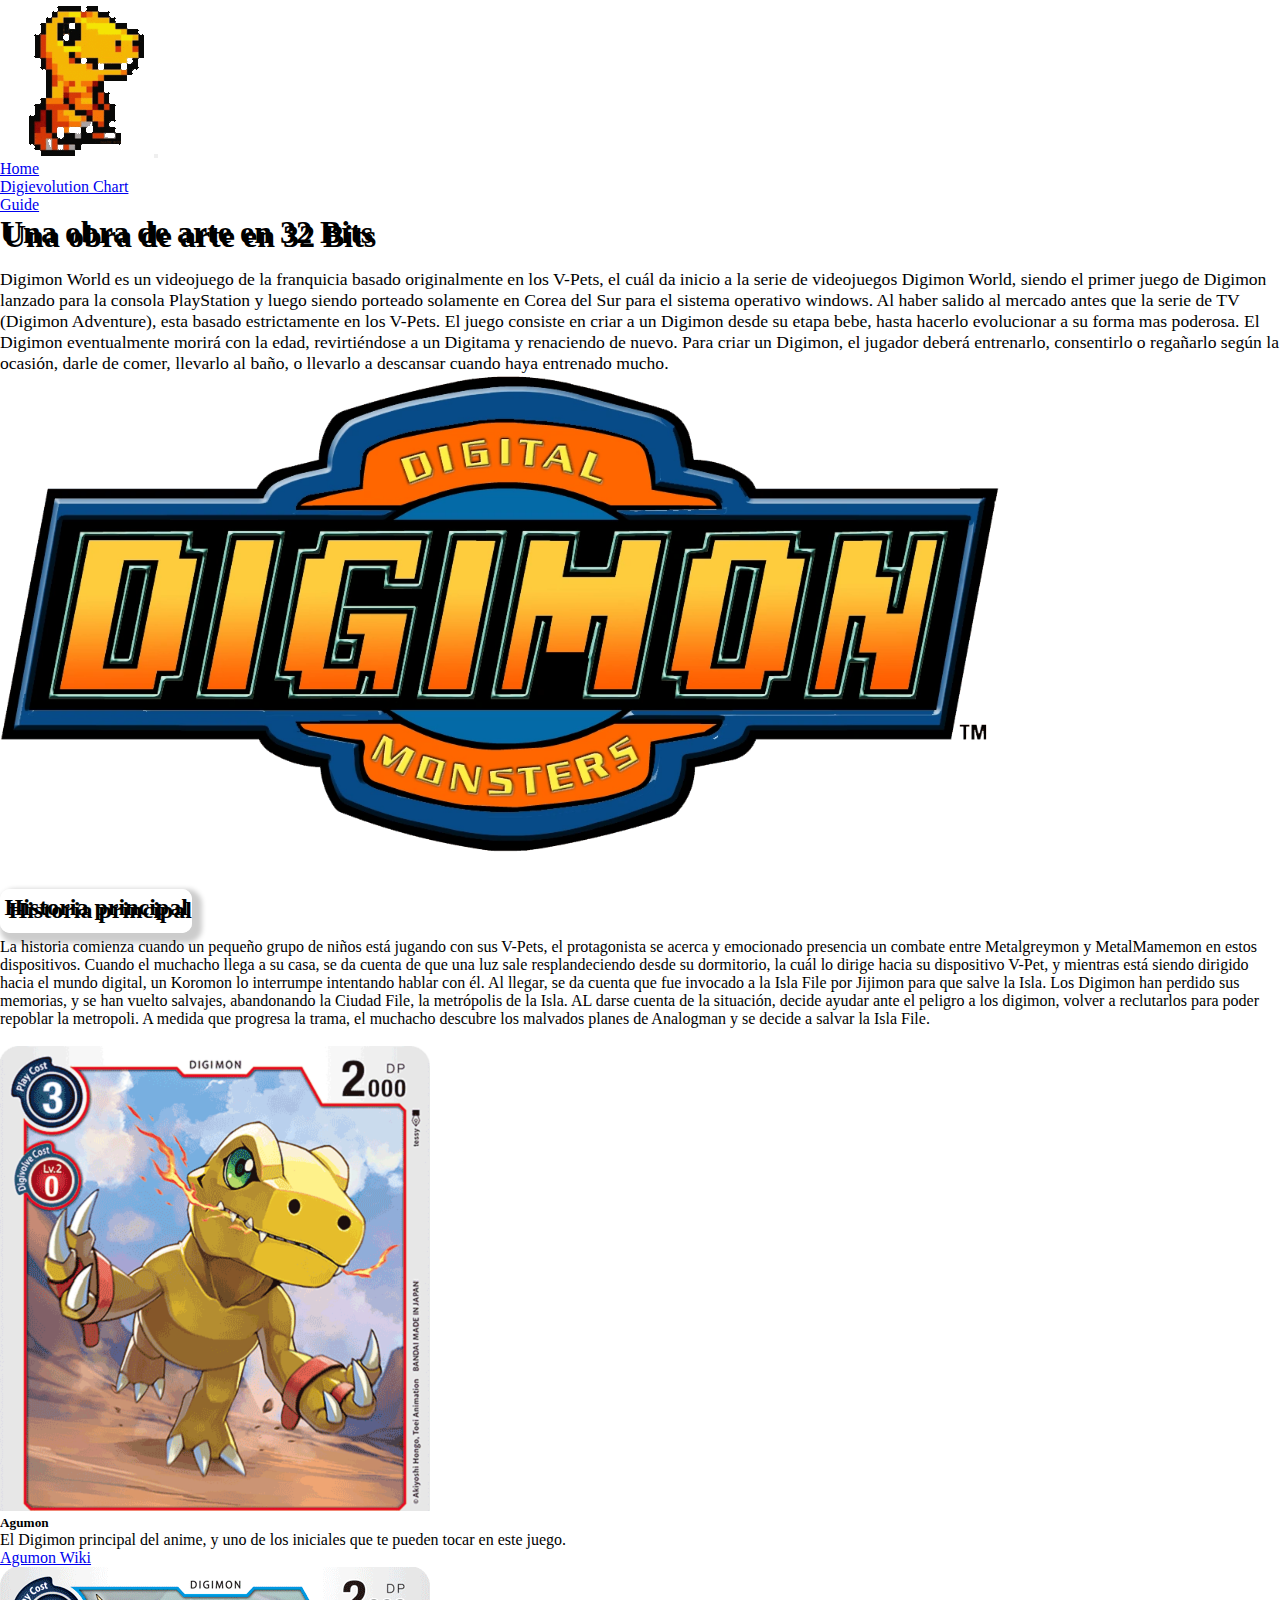
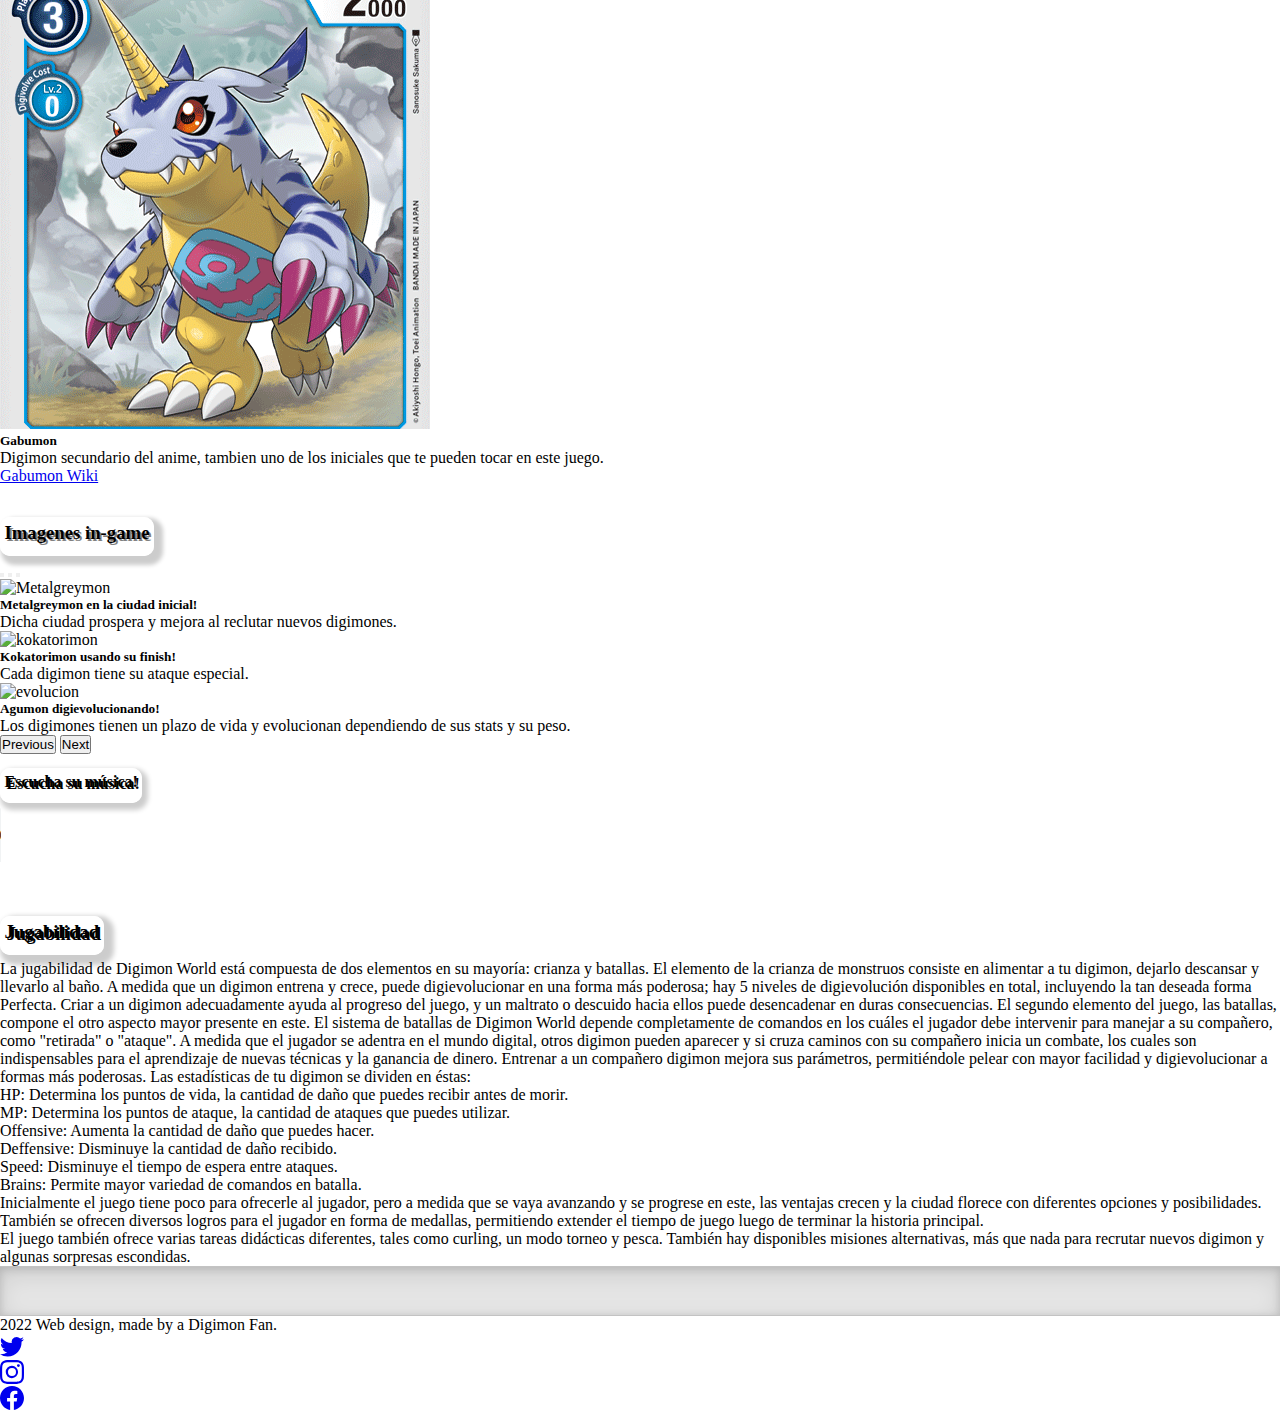
==== index.html @ 0909f85c "voy a rotar img con texto en guia" ====
<!DOCTYPE html>
<html lang="es">

<head>
    <meta charset="UTF-8">
    <meta http-equiv="X-UA-Compatible" content="IE=edge">
    <meta name="viewport" content="width=device-width, initial-scale=1.0">
    <link href="https://cdn.jsdelivr.net/npm/bootstrap@5.1.3/dist/css/bootstrap.min.css" rel="stylesheet"
        integrity="sha384-1BmE4kWBq78iYhFldvKuhfTAU6auU8tT94WrHftjDbrCEXSU1oBoqyl2QvZ6jIW3" crossorigin="anonymous">
    <link rel="stylesheet" href="css/estilos.css">
    <link rel="shortcut icon" href="./favicons/agumonfavicon2.png" type="image/x-icon">
    <title>Digimon World 1</title>
    <link rel="canonical" href="https://getbootstrap.com/docs/5.1/examples/footers/">
</head>

<body>
    <nav class="navbar navbar-expand-lg navbar-light bg-light border-bottom">
        <div class="container">
            <a class="navbar-brand" href="index.html"><img class="w-25" src="./img/digimon-agumon-unscreen (1) (1).gif"
                    alt=""></a>
            <button class="navbar-toggler" type="button" data-bs-toggle="collapse" data-bs-target="#navbarNav"
                aria-controls="navbarNav" aria-expanded="false" aria-label="Toggle navigation">
                <span class="navbar-toggler-icon"></span>
            </button>
            <div class="collapse navbar-collapse justify-content-end" id="navbarNav">
                <ul class="navbar-nav">
                    <li class="nav-item">
                        <a class="nav-link active" aria-current="page" href="index.html">Home</a>
                    </li>
                    <li class="nav-item">
                        <a class="nav-link" href="../pages/digievolutionguide.html">Digievolution Chart</a>
                    </li>
                    <li class="nav-item">
                        <a class="nav-link" href="../pages/guia.html">Guide</a>
                    </li>
                </ul>
            </div>
        </div>
    </nav>

    <main class="container pt-2">
        <section id="portada" class="row justify-content-evenly pt-2">
            <div class="col-12 col-sm-6 justify-content-center align-center shadow p-3 mb-5 bg-body rounded mt-3">
                <h1 class="display-1 fw-bold text-center text-warning" style="text-shadow: 3px 4px black;">Una obra de
                    arte en 32 Bits</h1>
                <br>
                <p class="subtitle fst-italic text-center"> Digimon World es un videojuego de la franquicia basado
                    originalmente
                    en los V-Pets, el cuál da inicio a la serie de videojuegos Digimon World, siendo el primer juego de
                    Digimon lanzado para la consola PlayStation y luego siendo porteado solamente en Corea del Sur para
                    el sistema operativo windows. Al haber salido al mercado antes que la serie de TV (Digimon
                    Adventure), esta basado estrictamente en los V-Pets. El juego consiste en criar a un Digimon desde
                    su etapa bebe, hasta hacerlo evolucionar a su forma mas poderosa. El Digimon eventualmente morirá
                    con la edad, revirtiéndose a un Digitama y renaciendo de nuevo. Para criar un Digimon, el jugador
                    deberá entrenarlo, consentirlo o regañarlo según la ocasión, darle de comer, llevarlo al baño, o
                    llevarlo a descansar cuando haya entrenado mucho.</p>
            </div>

            <div class="col-12 ms-1 d-flex align-items-center col-sm-5">
                <img id="bounceimg" class="w-100" src="./img/digimonlogo.png" alt="">
            </div>
        </section>
        <br>
        <br>
        <section id="Historia" class="row justify-content-center">
            <div class="col-8 shadow-sm p-3 mb-5 bg-body rounded">
                <h2 class="text-center fw-bold display-4 pb-3" style="text-shadow: 4px 3px black;"><span
                        class="text-danger historiaprincipal">Historia principal</span></h2>
                <br>
                <p class="fst-italic text-center">La historia comienza cuando un pequeño grupo de niños está jugando con
                    sus V-Pets, el protagonista se acerca y emocionado presencia un combate entre Metalgreymon y
                    MetalMamemon en estos dispositivos. Cuando el muchacho llega a su casa, se da cuenta de que una luz
                    sale resplandeciendo desde su dormitorio, la cuál lo dirige hacia su dispositivo V-Pet, y mientras
                    está siendo dirigido hacia el mundo digital, un Koromon lo interrumpe intentando hablar con él. Al
                    llegar, se da cuenta que fue invocado a la Isla File por Jijimon para que salve la Isla. Los Digimon
                    han perdido sus memorias, y se han vuelto salvajes, abandonando la Ciudad File, la metrópolis de la
                    Isla. AL darse cuenta de la situación, decide ayudar ante el peligro a los digimon, volver a
                    reclutarlos para poder repoblar la metropoli. A medida que progresa la trama, el muchacho descubre
                    los malvados planes de Analogman y se decide a salvar la Isla File.</p>
                <br>
            </div>
        </section>

        <section class="m-2 pt-5 row justify-content-evenly">
            <div class="col-12 col-sm-4">
                <div id="cartita" class="card shadow p-0 mb-5 bg-body rounded" style="width: 100%;">
                    <img w-100 src="./img/agumon.png" class="card-img-top" alt="agumon">
                    <div class="card-body text-center">
                        <h5 class="card-title fw-bold fs-3">Agumon</h5>
                        <p class="card-text">El Digimon principal del anime, y uno de los iniciales que te pueden
                            tocar en este juego.</p>
                        <a href="https://digimon.fandom.com/es/wiki/Agumon" class="btn btn-primary">Agumon Wiki</a>
                    </div>
                </div>
            </div>
            <div class="col-12 col-sm-4">
                <div id="cartita1" class="card shadow p-0 mb-5 bg-body rounded" style="width: 100%;">
                    <img w-100 src="./img/gabumon.png" class="card-img-top" alt="gabumon">
                    <div class="card-body text-center">
                        <h5 class="card-title fw-bold fs-3">Gabumon</h5>
                        <p class="card-text">Digimon secundario del anime, tambien uno de los iniciales que te pueden
                            tocar en este juego.</p>
                        <a href="https://digimon.fandom.com/es/wiki/Gabumon" class="btn btn-primary">Gabumon Wiki</a>
                    </div>
                </div>
            </div>
        </section>
        <br>
        <article class="row shadow-sm p-3 mb-5 bg-body rounded">
            <section class="col-12 col-sm-6">
                <br>
                <h3 id="img-ingamegit" class="text-center fw-bold fs-1 pb-4" style="text-shadow: 2px 2px grey;"><span
                        class="img-ingame"> Imagenes in-game</span></h3>
                <br>

                <div id="carouselExampleCaptions" class="carousel slide shadow-sm p-3 mb- bg-body rounded"
                    data-bs-ride="carousel">
                    <div class="carousel-indicators">
                        <button type="button" data-bs-target="#carouselExampleCaptions" data-bs-slide-to="0"
                            class="active" aria-current="true" aria-label="Slide 1"></button>
                        <button type="button" data-bs-target="#carouselExampleCaptions" data-bs-slide-to="1"
                            aria-label="Slide 2"></button>
                        <button type="button" data-bs-target="#carouselExampleCaptions" data-bs-slide-to="2"
                            aria-label="Slide 3"></button>
                    </div>
                    <div class="carousel-inner">
                        <div class="carousel-item active">
                            <img src="https://c.tenor.com/e5wvysk0JLkAAAAd/digimon-metalgreymon.gif"
                                class="d-block w-100" alt="Metalgreymon">
                            <div class="carousel-caption d-none d-md-block">
                                <h5>Metalgreymon en la ciudad inicial!</h5>
                                <p class="fst-italic">Dicha ciudad prospera y mejora al reclutar nuevos digimones.</p>
                            </div>
                        </div>
                        <div class="carousel-item">
                            <img src="https://i.gifer.com/FKen.gif" class="d-block w-100" alt="kokatorimon">
                            <div class="carousel-caption d-none d-md-block">
                                <h5 class="carousel-caption-h5">Kokatorimon usando su finish!</h5>
                                <p class="fst-italic">Cada digimon tiene su ataque especial.</p>
                            </div>
                        </div>
                        <div class="carousel-item">
                            <img src="https://giffiles.alphacoders.com/174/174865.gif" class="d-block w-100"
                                alt="evolucion">
                            <div class="carousel-caption d-none d-md-block">
                                <h5>Agumon digievolucionando!</h5>
                                <p class="fst-italic">Los digimones tienen un plazo de vida y evolucionan dependiendo de
                                    sus stats y su peso.</p>
                            </div>
                        </div>
                    </div>
                    <button class="carousel-control-prev" type="button" data-bs-target="#carouselExampleCaptions"
                        data-bs-slide="prev">
                        <span class="carousel-control-prev-icon" aria-hidden="true"></span>
                        <span class="visually-hidden">Previous</span>
                    </button>
                    <button class="carousel-control-next" type="button" data-bs-target="#carouselExampleCaptions"
                        data-bs-slide="next">
                        <span class="carousel-control-next-icon" aria-hidden="true"></span>
                        <span class="visually-hidden">Next</span>
                    </button>
                </div>
                <br>
                <div class="p-4">
                    <h4 class="text-warning fs-3 text-center fw-bold pt-5 pb-3" style="text-shadow: 2px 2px black;">
                        <span class="musica-text">Escucha su música!</span></h4>
                </div>
                <br>
                <div class="w-100">
                    <audio id="demo" autoplay controls class="w-100">
                        <source src="./audio/FileCity.mp3" type="audio/mpeg">
                        <source src="./audio/FileCity-2.ogg" type="audio/ogg">
                    </audio>
                </div>
            </section>
            <!-- ME GUSTARIA AÑADIR ESTAS CANCIONES PARA QUE SUENEN UNA DPS DE OTRA, PERO NO ENCUENTRO COMO :(((-->
            <!-- <audio id="demo" autoplay src="./audio/Curling.mp3"></audio>
            <audio id="demo" autoplay src="./audio/TropicalJungle.mp3"></audio>
            <audio id="demo" autoplay src="./audio/ItemShop.mp3"></audio> -->
            <br>
            <br>
            <aside class="col-12 col-sm-6">
                <br>
                <h3 class="text-center pb-3" style="text-shadow: 2px 2px black;"><span
                        class="box text-primary fw-bold display-5">Jugabilidad</span></h3><br>
                <p class="text-center fst-italic">La jugabilidad de Digimon World está compuesta de dos elementos en su
                    mayoría: crianza y batallas. El elemento de la crianza de monstruos consiste en alimentar a tu
                    digimon, dejarlo descansar y llevarlo al baño. A medida que un digimon entrena y crece, puede
                    digievolucionar en una forma más poderosa; hay 5 niveles de digievolución disponibles en total,
                    incluyendo la tan deseada forma Perfecta. Criar a un digimon adecuadamente ayuda al progreso del
                    juego, y un maltrato o descuido hacia ellos puede desencadenar en duras consecuencias. El segundo
                    elemento del juego, las batallas, compone el otro aspecto mayor presente en este. El sistema de
                    batallas de Digimon World depende completamente de comandos en los cuáles el jugador debe intervenir
                    para manejar a su compañero, como "retirada" o "ataque". A medida que el jugador se adentra en el
                    mundo digital, otros digimon pueden aparecer y si cruza caminos con su compañero inicia un combate,
                    los cuales son indispensables para el aprendizaje de nuevas técnicas y la ganancia de dinero.
                    Entrenar a un compañero digimon mejora sus parámetros, permitiéndole pelear con mayor facilidad y
                    digievolucionar a formas más poderosas. Las estadísticas de tu digimon se dividen en éstas:</p>
                <ul id="stats" class="fst-italic">
                    <li>
                        <ion-icon name="heart-outline"></ion-icon> HP: Determina los puntos de vida, la cantidad de daño
                        que puedes recibir antes de morir.
                    </li>
                    <li>
                        <ion-icon name="aperture-outline"></ion-icon> MP: Determina los puntos de ataque, la cantidad de
                        ataques que puedes utilizar.
                    </li>
                    <li>
                        <ion-icon name="hand-right-outline"></ion-icon> Offensive: Aumenta la cantidad de daño que
                        puedes hacer.
                    </li>
                    <li>
                        <ion-icon name="shield-half-outline"></ion-icon> Deffensive: Disminuye la cantidad de daño
                        recibido.
                    </li>
                    <li>
                        <ion-icon name="flash-outline"></ion-icon> Speed: Disminuye el tiempo de espera entre ataques.
                    </li>
                    <li>
                        <ion-icon name="library-outline"></ion-icon> Brains: Permite mayor variedad de comandos en
                        batalla.
                    </li>
                </ul>

                <p class="text-center fst-italic">Inicialmente el juego tiene poco para ofrecerle al jugador, pero a
                    medida que se vaya avanzando y se progrese en este, las ventajas crecen y la ciudad florece con
                    diferentes opciones y posibilidades. También se ofrecen diversos logros para el jugador en forma de
                    medallas, permitiendo extender el tiempo de juego luego de terminar la historia principal.</p>

                <p class="text-center fst-italic">El juego también ofrece varias tareas didácticas diferentes, tales
                    como curling, un modo torneo y pesca. También hay disponibles misiones alternativas, más que nada
                    para recrutar nuevos digimon y algunas sorpresas escondidas.</p>
            </aside>
        </article>
    </main>
    <svg xmlns="http://www.w3.org/2000/svg" style="display: none;">

        <symbol id="facebook" viewBox="0 0 16 16">
            <path
                d="M16 8.049c0-4.446-3.582-8.05-8-8.05C3.58 0-.002 3.603-.002 8.05c0 4.017 2.926 7.347 6.75 7.951v-5.625h-2.03V8.05H6.75V6.275c0-2.017 1.195-3.131 3.022-3.131.876 0 1.791.157 1.791.157v1.98h-1.009c-.993 0-1.303.621-1.303 1.258v1.51h2.218l-.354 2.326H9.25V16c3.824-.604 6.75-3.934 6.75-7.951z" />
        </symbol>
        <symbol id="instagram" viewBox="0 0 16 16">
            <path
                d="M8 0C5.829 0 5.556.01 4.703.048 3.85.088 3.269.222 2.76.42a3.917 3.917 0 0 0-1.417.923A3.927 3.927 0 0 0 .42 2.76C.222 3.268.087 3.85.048 4.7.01 5.555 0 5.827 0 8.001c0 2.172.01 2.444.048 3.297.04.852.174 1.433.372 1.942.205.526.478.972.923 1.417.444.445.89.719 1.416.923.51.198 1.09.333 1.942.372C5.555 15.99 5.827 16 8 16s2.444-.01 3.298-.048c.851-.04 1.434-.174 1.943-.372a3.916 3.916 0 0 0 1.416-.923c.445-.445.718-.891.923-1.417.197-.509.332-1.09.372-1.942C15.99 10.445 16 10.173 16 8s-.01-2.445-.048-3.299c-.04-.851-.175-1.433-.372-1.941a3.926 3.926 0 0 0-.923-1.417A3.911 3.911 0 0 0 13.24.42c-.51-.198-1.092-.333-1.943-.372C10.443.01 10.172 0 7.998 0h.003zm-.717 1.442h.718c2.136 0 2.389.007 3.232.046.78.035 1.204.166 1.486.275.373.145.64.319.92.599.28.28.453.546.598.92.11.281.24.705.275 1.485.039.843.047 1.096.047 3.231s-.008 2.389-.047 3.232c-.035.78-.166 1.203-.275 1.485a2.47 2.47 0 0 1-.599.919c-.28.28-.546.453-.92.598-.28.11-.704.24-1.485.276-.843.038-1.096.047-3.232.047s-2.39-.009-3.233-.047c-.78-.036-1.203-.166-1.485-.276a2.478 2.478 0 0 1-.92-.598 2.48 2.48 0 0 1-.6-.92c-.109-.281-.24-.705-.275-1.485-.038-.843-.046-1.096-.046-3.233 0-2.136.008-2.388.046-3.231.036-.78.166-1.204.276-1.486.145-.373.319-.64.599-.92.28-.28.546-.453.92-.598.282-.11.705-.24 1.485-.276.738-.034 1.024-.044 2.515-.045v.002zm4.988 1.328a.96.96 0 1 0 0 1.92.96.96 0 0 0 0-1.92zm-4.27 1.122a4.109 4.109 0 1 0 0 8.217 4.109 4.109 0 0 0 0-8.217zm0 1.441a2.667 2.667 0 1 1 0 5.334 2.667 2.667 0 0 1 0-5.334z" />
        </symbol>
        <symbol id="twitter" viewBox="0 0 16 16">
            <path
                d="M5.026 15c6.038 0 9.341-5.003 9.341-9.334 0-.14 0-.282-.006-.422A6.685 6.685 0 0 0 16 3.542a6.658 6.658 0 0 1-1.889.518 3.301 3.301 0 0 0 1.447-1.817 6.533 6.533 0 0 1-2.087.793A3.286 3.286 0 0 0 7.875 6.03a9.325 9.325 0 0 1-6.767-3.429 3.289 3.289 0 0 0 1.018 4.382A3.323 3.323 0 0 1 .64 6.575v.045a3.288 3.288 0 0 0 2.632 3.218 3.203 3.203 0 0 1-.865.115 3.23 3.23 0 0 1-.614-.057 3.283 3.283 0 0 0 3.067 2.277A6.588 6.588 0 0 1 .78 13.58a6.32 6.32 0 0 1-.78-.045A9.344 9.344 0 0 0 5.026 15z" />
        </symbol>
    </svg>

    <div class="b-example-divider"></div>

    <div class="container">
        <footer class="d-flex flex-wrap justify-content-between align-items-center py-3 my-4 border-top">
            <div class="col-lg-4 d-flex align-items-center">
                <span class="text-muted">
                    <ion-icon name="accessibility-outline"></ion-icon> 2022 Web design, made by a Digimon Fan.
                </span>
            </div>

            <ul class="nav col-lg-4 justify-content-end list-unstyled d-flex">
                <li class="ms-3"><a class="text-muted" href="#"><svg class="bi" width="24" height="24">
                            <use xlink:href="#twitter" /></svg></a></li>
                <li class="ms-3"><a class="text-muted" href="#"><svg class="bi" width="24" height="24">
                            <use xlink:href="#instagram" /></svg></a></li>
                <li class="ms-3"><a class="text-muted" href="#"><svg class="bi" width="24" height="24">
                            <use xlink:href="#facebook" /></svg></a></li>
            </ul>
        </footer>
    </div>

    <script>
        var sound = document.getElementById("demo");
        sound.volume = 0.03;
    </script>

    <script src="https://cdn.jsdelivr.net/npm/bootstrap@5.1.3/dist/js/bootstrap.bundle.min.js"
        integrity="sha384-ka7Sk0Gln4gmtz2MlQnikT1wXgYsOg+OMhuP+IlRH9sENBO0LRn5q+8nbTov4+1p" crossorigin="anonymous">
    </script>
    <script type="module" src="https://unpkg.com/ionicons@5.5.2/dist/ionicons/ionicons.esm.js"></script>
    <script nomodule src="https://unpkg.com/ionicons@5.5.2/dist/ionicons/ionicons.js"></script>
</body>

</html>
---- css/estilos.css ----
* {
    padding: 0;
    margin: 0;
}

.subtitle{
    font-size:1.1rem;
}

#cartita {
    transition: all 400ms ease;
}

#cartita:hover {
    box-shadow: 5px 5px 20px rgba(0, 0, 0, 0.4);
    transform: translateY(-3%);
}

#cartita1 {
    transition: all 400ms ease;
}

#cartita1:hover {
    box-shadow: 5px 5px 20px rgba(0, 0, 0, 0.4);
    transform: translateY(-3%);
}

.carousel-caption {
    bottom: 280px;
}

#stats {
    list-style: none
}

.b-example-divider {
    height: 3rem;
    background-color: rgba(0, 0, 0, .1);
    border: solid rgba(0, 0, 0, .15);
    border-width: 1px 0;
    box-shadow: inset 0 .5em 1.5em rgba(0, 0, 0, .1), inset 0 .125em .5em rgba(0, 0, 0, .15);
}

.bi {
    vertical-align: -.125em;
    fill: currentColor;
}

#img-ingame{
    color: blueviolet;
}

#bounceimg:hover{
    animation: bounce 1s linear;
}

.guiadeljuego{
    margin: 4vh 7vh 4vh 7vh;
}

.historiaprincipal{
    padding: 0.5vh;
    padding-bottom: 1.5vh;
    background: #fff;
    border-radius: 10px;
    box-shadow: 5px 5px 5px 5px rgba(0, 0, 0, .2), 15px 15px 15px rgba(255, 255, 255, .1);
}

.box{
    padding: 0.5vh;
    padding-bottom: 1.5vh;
    background: #fff;
    border-radius: 10px;
    box-shadow: 5px 5px 5px 5px rgba(0, 0, 0, .2), 15px 15px 15px rgba(255, 255, 255, .1);
}

.img-ingame{
    padding: 0.5vh;
    padding-bottom: 1.5vh;
    background: #fff;
    border-radius: 10px;
    box-shadow: 5px 5px 4px 4px rgba(0, 0, 0, .2), 15px 15px 15px rgba(255, 255, 255, .1);
}

.musica-text{
    padding: 0.5vh;
    padding-bottom: 1.5vh;
    background: #fff;
    border-radius: 10px;
    box-shadow: 3px 4px 5px 3px rgba(0, 0, 0, .2), 5px 5px 5px rgba(255, 255, 255, 0.1);
}

.text-guide{
    padding: 0.5vh;
    padding-bottom: 1.5vh;
    background: #fff;
    border-radius: 10px;
    box-shadow: 5px 5px 4px 4px rgba(0, 0, 0, .2), 15px 15px 15px rgba(255, 255, 255, .1);
}

@keyframes bounce{
    20%,50%,80%,to{
        transform: translateY(0);
    }
    40%{
        transform: translateY(-30px);
    }
    70%{
        transform: translateY(-15px);
    }
    90%{
        transform: translateY(-4px);
    }
}
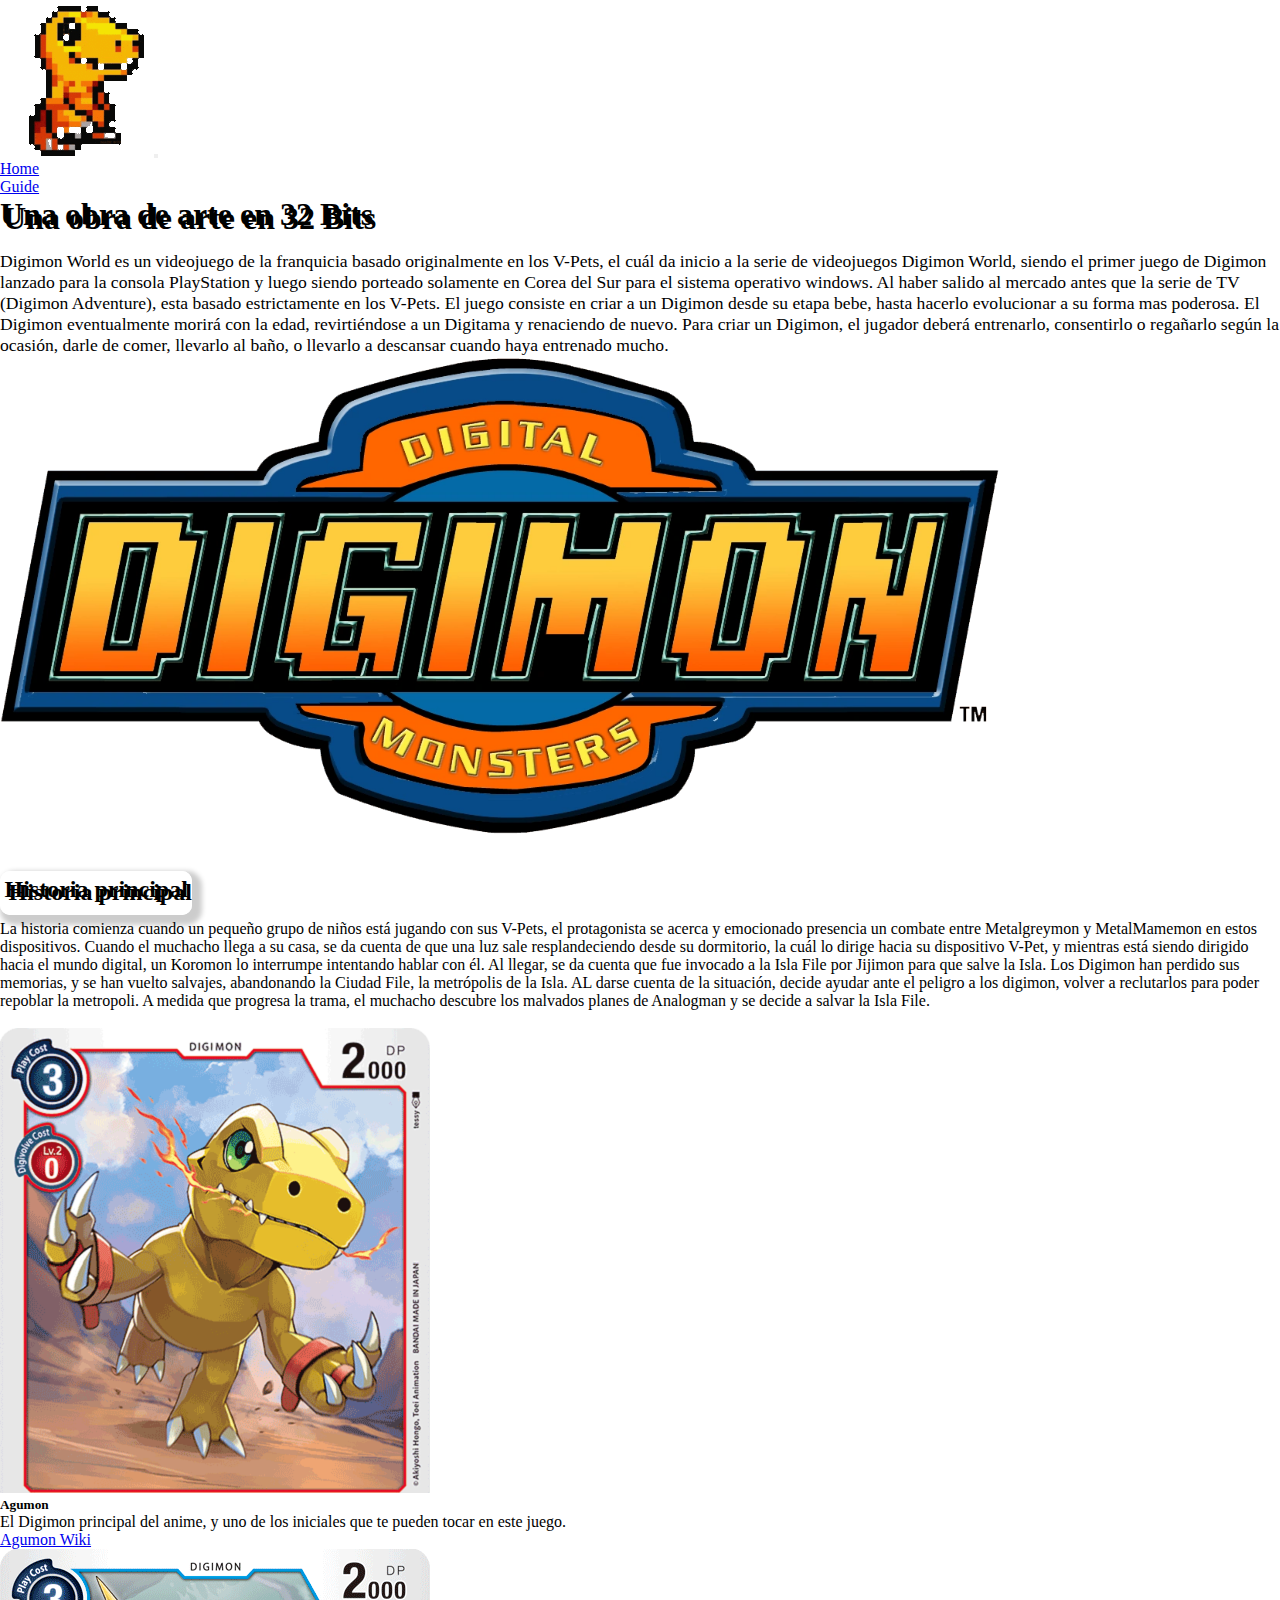
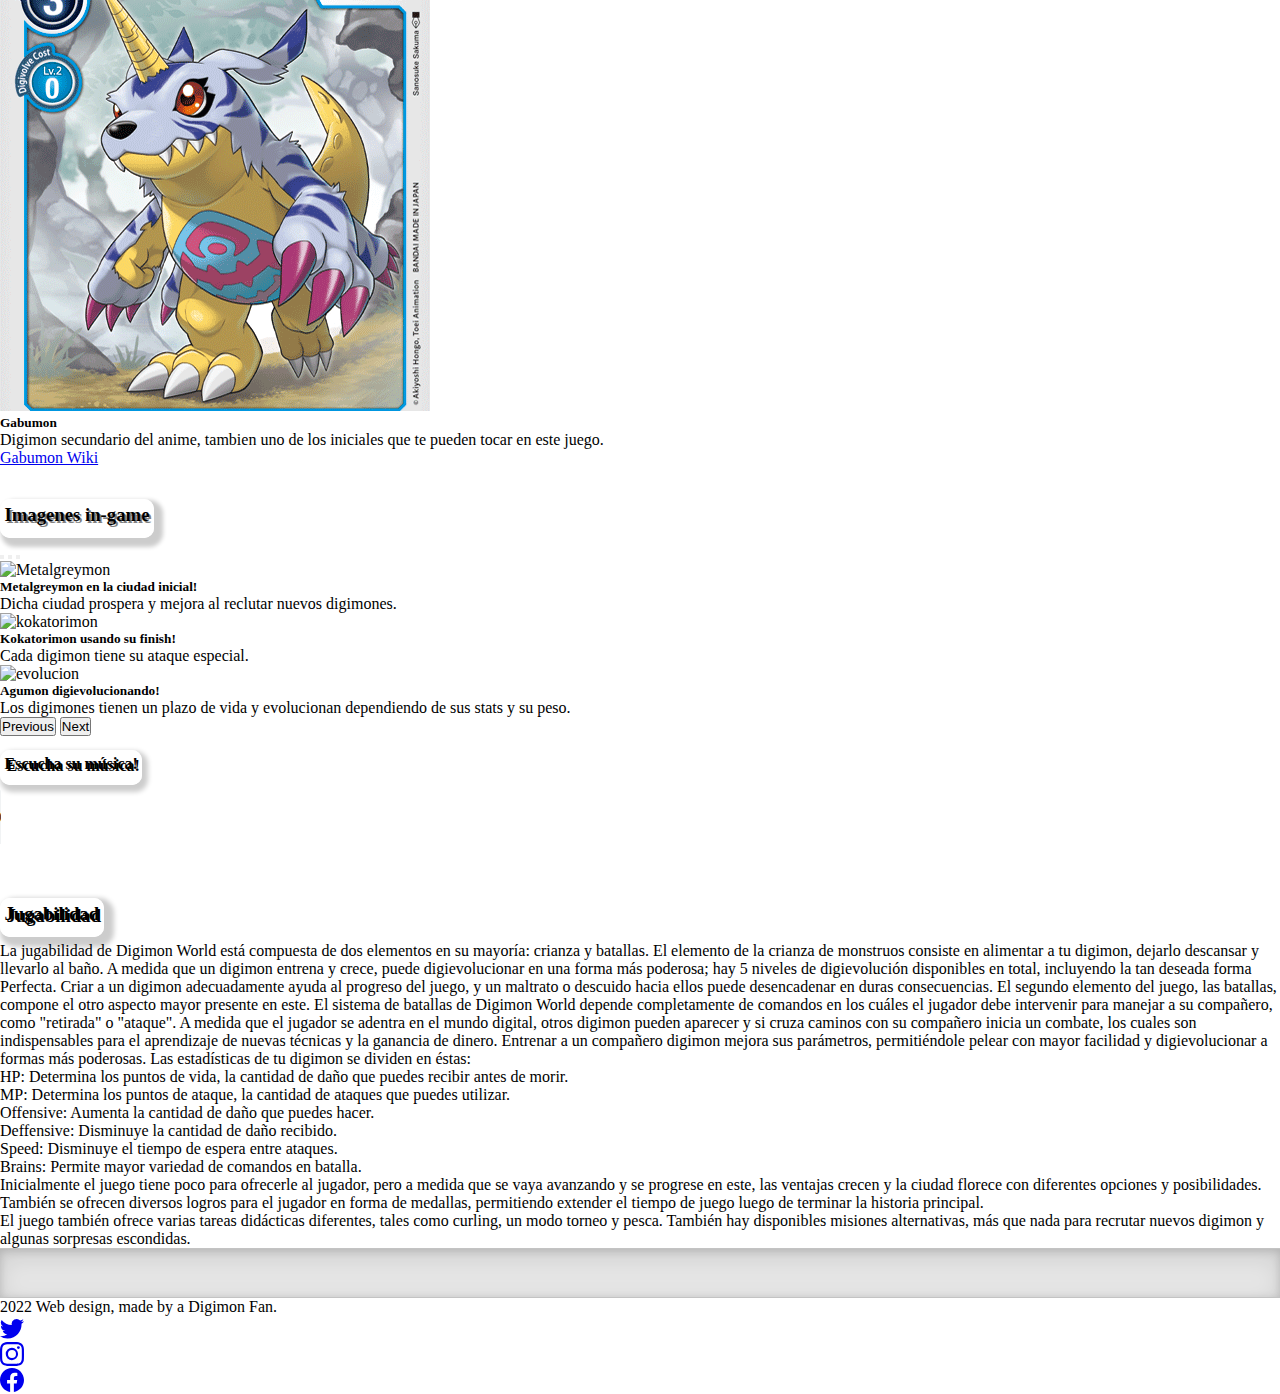
==== commit 5ba4e080: "antes de entregar lo del lunes, 2 sections" ====
--- a/index.html
+++ b/index.html
@@ -27,9 +27,9 @@
                     <li class="nav-item">
                         <a class="nav-link active" aria-current="page" href="index.html">Home</a>
                     </li>
-                    <li class="nav-item">
+                    <!-- <li class="nav-item">
                         <a class="nav-link" href="../pages/digievolutionguide.html">Digievolution Chart</a>
-                    </li>
+                    </li> -->
                     <li class="nav-item">
                         <a class="nav-link" href="../pages/guia.html">Guide</a>
                     </li>
--- a/css/estilos.css
+++ b/css/estilos.css
@@ -95,7 +95,12 @@
     padding-bottom: 1.5vh;
     background: #fff;
     border-radius: 10px;
-    box-shadow: 5px 5px 4px 4px rgba(0, 0, 0, .2), 15px 15px 15px rgba(255, 255, 255, .1);
+    box-shadow: 3px 4px 3px 3px rgba(0, 0, 0, .2), 15px 15px 15px rgba(255, 255, 255, .1);
+}
+
+.parrafos-guia{
+    text-align: center;
+    font-style: italic;
 }
 
 @keyframes bounce{
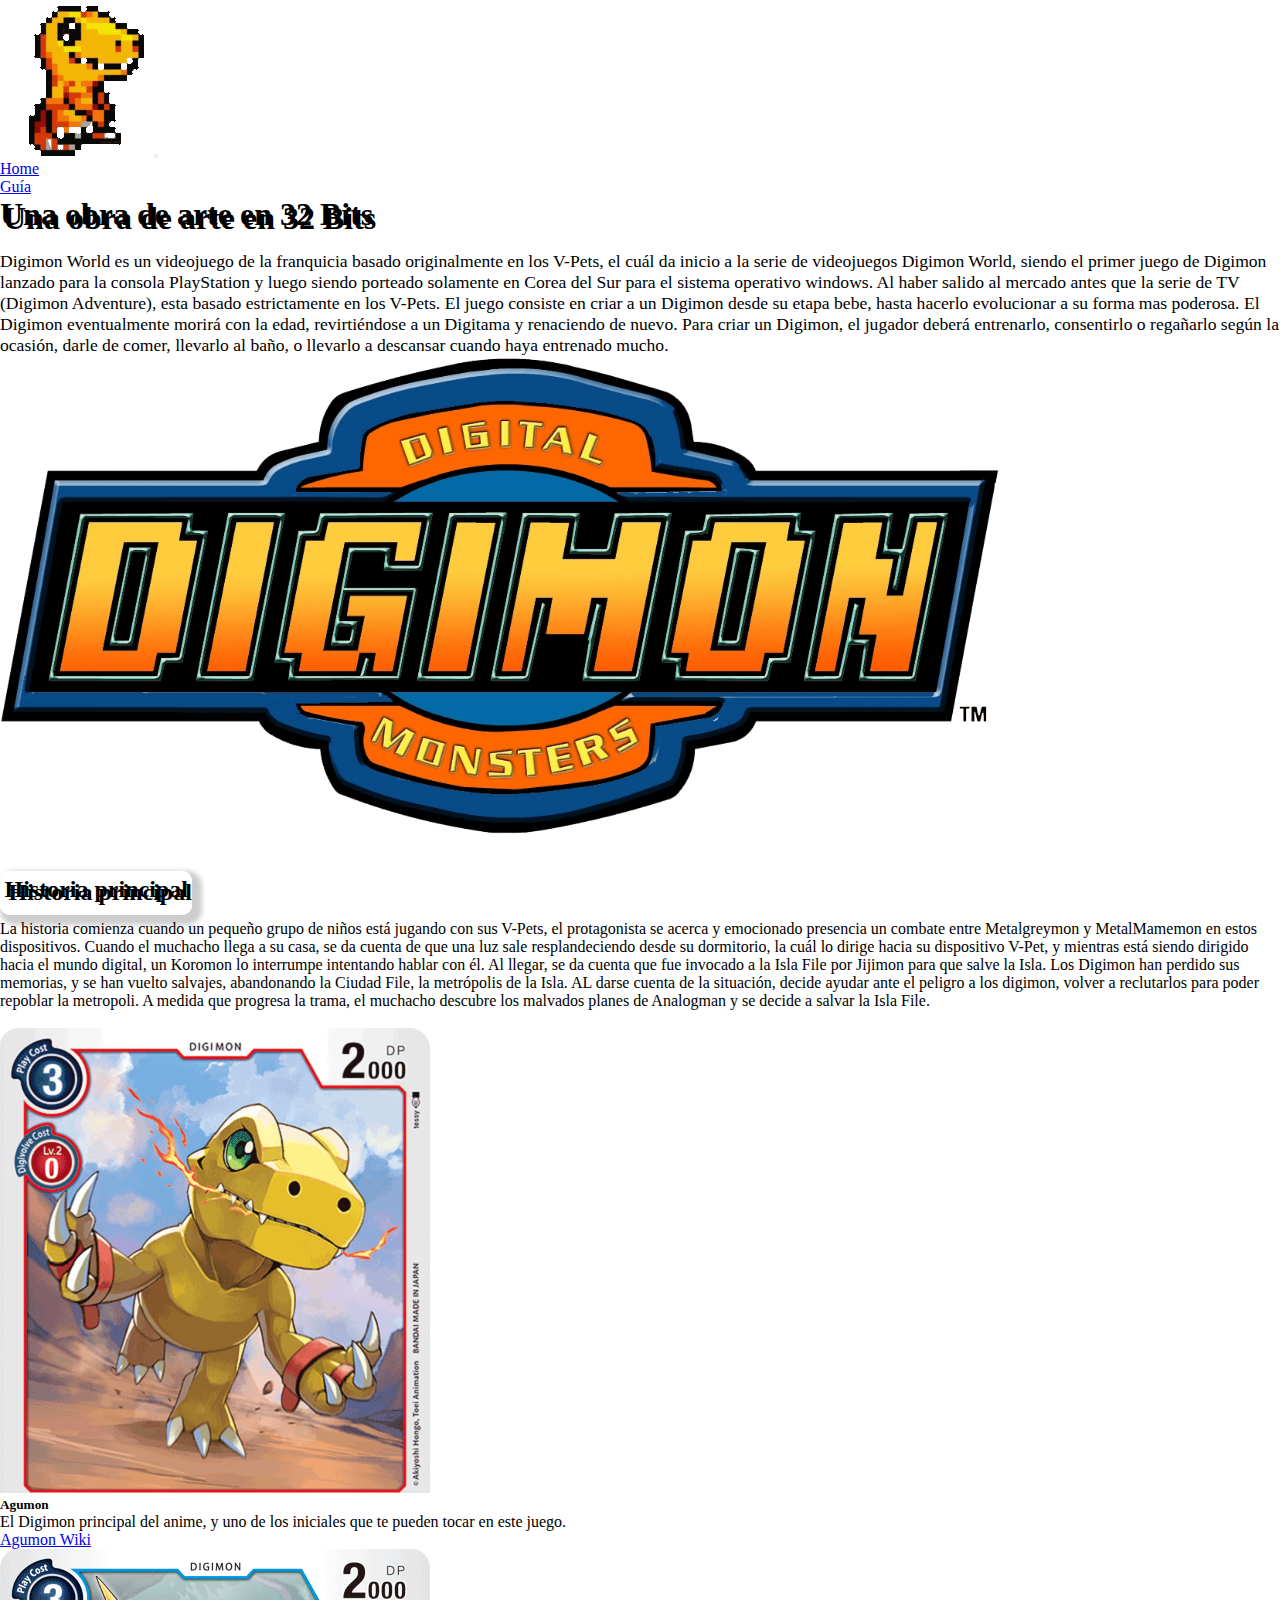
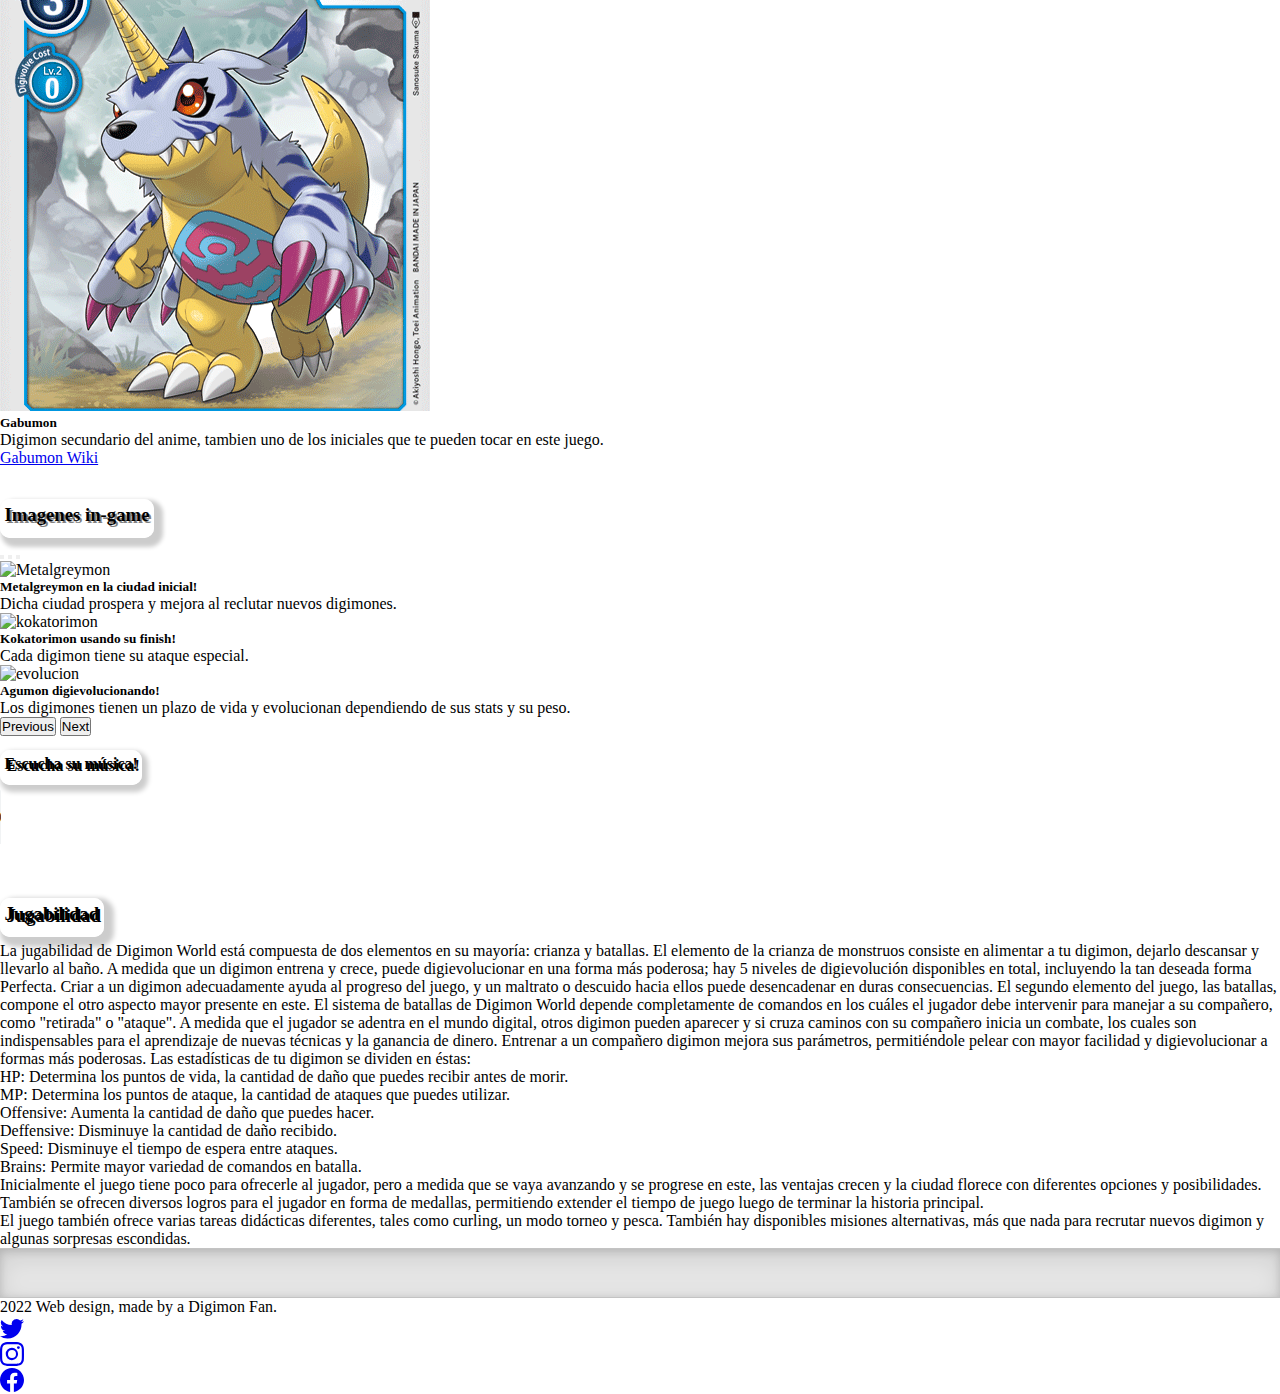
==== commit d75e424a: "Update index.html" ====
--- a/index.html
+++ b/index.html
@@ -31,7 +31,7 @@
                         <a class="nav-link" href="../pages/digievolutionguide.html">Digievolution Chart</a>
                     </li> -->
                     <li class="nav-item">
-                        <a class="nav-link" href="../pages/guia.html">Guide</a>
+                        <a class="nav-link" href="./pages/guia.html">Guía</a>
                     </li>
                 </ul>
             </div>
@@ -107,7 +107,7 @@
         </section>
         <br>
         <article class="row shadow-sm p-3 mb-5 bg-body rounded">
-            <section class="col-12 col-sm-6">
+            <section class="col-12 col-sm-6 carrusel-audio">
                 <br>
                 <h3 id="img-ingamegit" class="text-center fw-bold fs-1 pb-4" style="text-shadow: 2px 2px grey;"><span
                         class="img-ingame"> Imagenes in-game</span></h3>
@@ -179,7 +179,7 @@
             <audio id="demo" autoplay src="./audio/ItemShop.mp3"></audio> -->
             <br>
             <br>
-            <aside class="col-12 col-sm-6">
+            <aside class="col-12 col-sm-6 aside-jugabilidad">
                 <br>
                 <h3 class="text-center pb-3" style="text-shadow: 2px 2px black;"><span
                         class="box text-primary fw-bold display-5">Jugabilidad</span></h3><br>
@@ -282,4 +282,4 @@
     <script nomodule src="https://unpkg.com/ionicons@5.5.2/dist/ionicons/ionicons.js"></script>
 </body>
 
-</html>+</html>
--- a/css/estilos.css
+++ b/css/estilos.css
@@ -116,4 +116,16 @@
     90%{
         transform: translateY(-4px);
     }
+}
+
+@media all and (max-width: 450px) {
+    
+    .carrusel-audio {
+    
+        order: 2;
+    }
+    .aside-jugabilidad {
+    
+        order: 1;
+    }
 }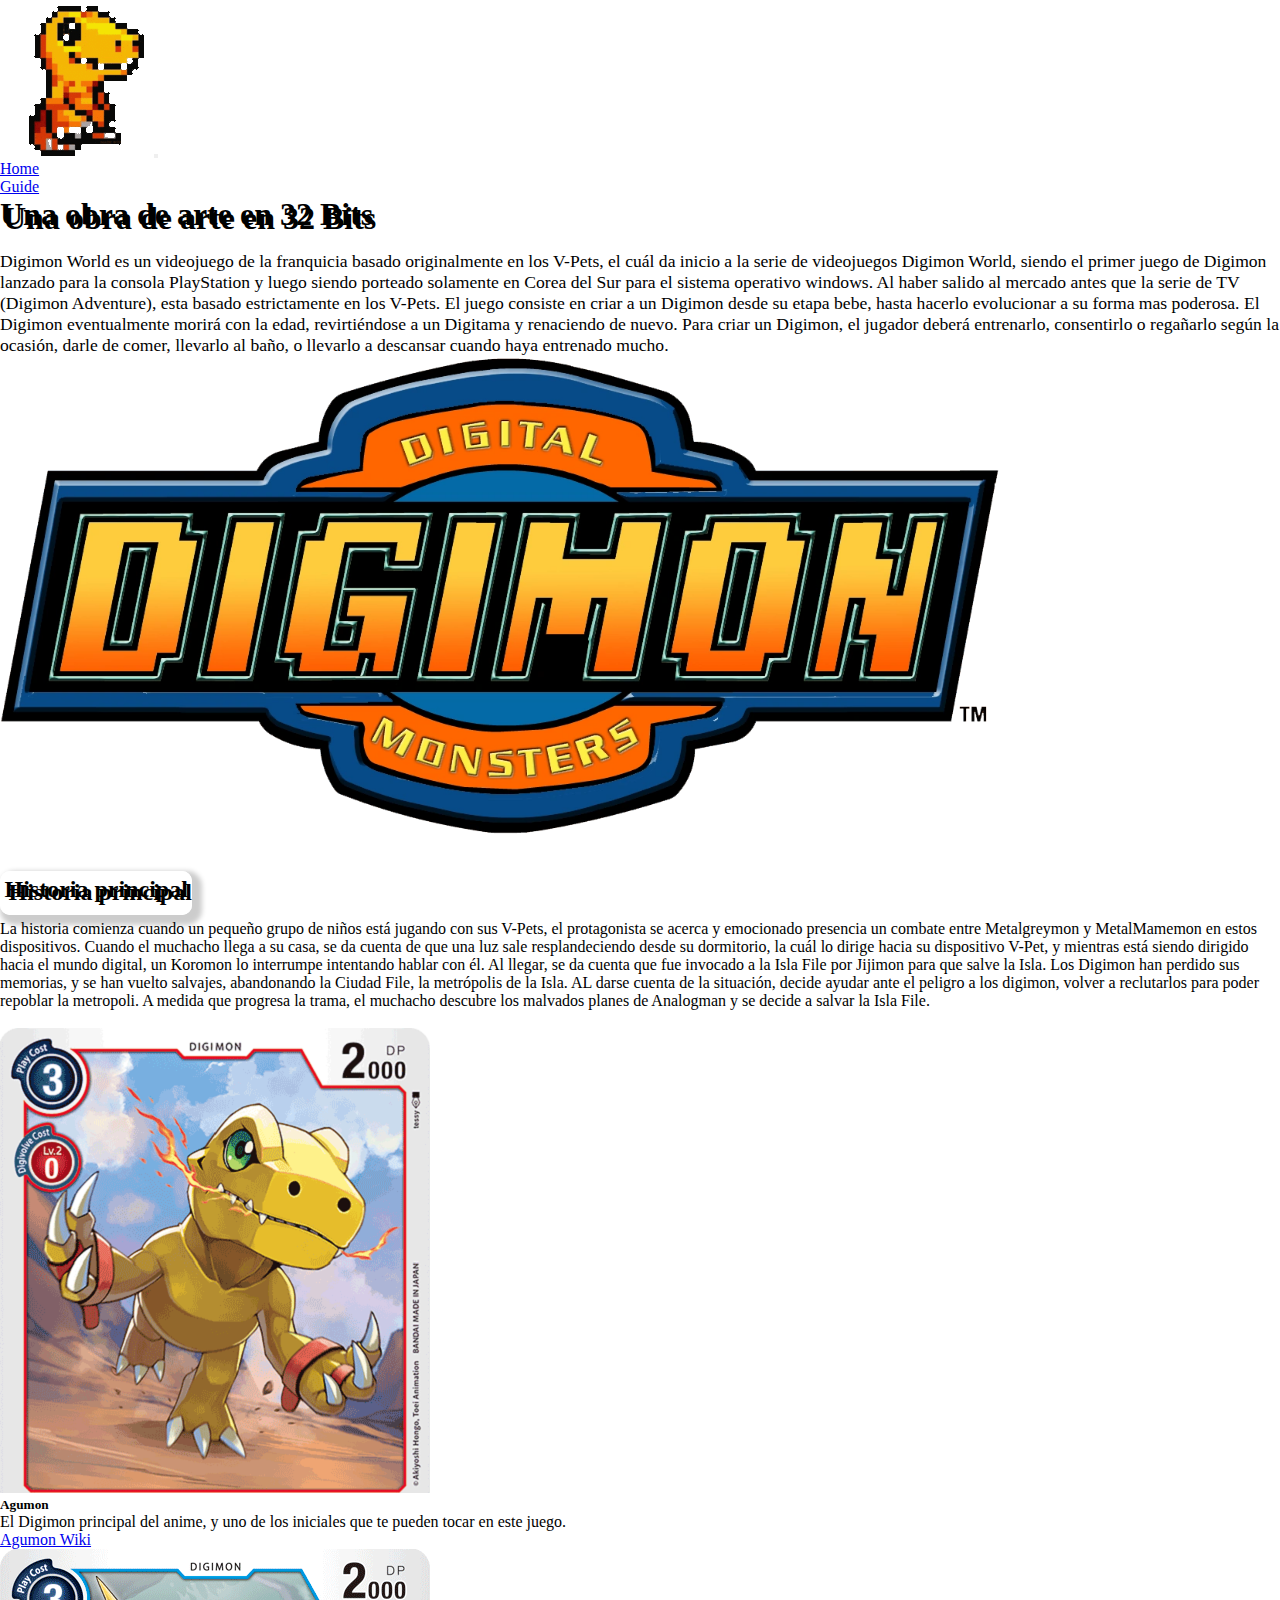
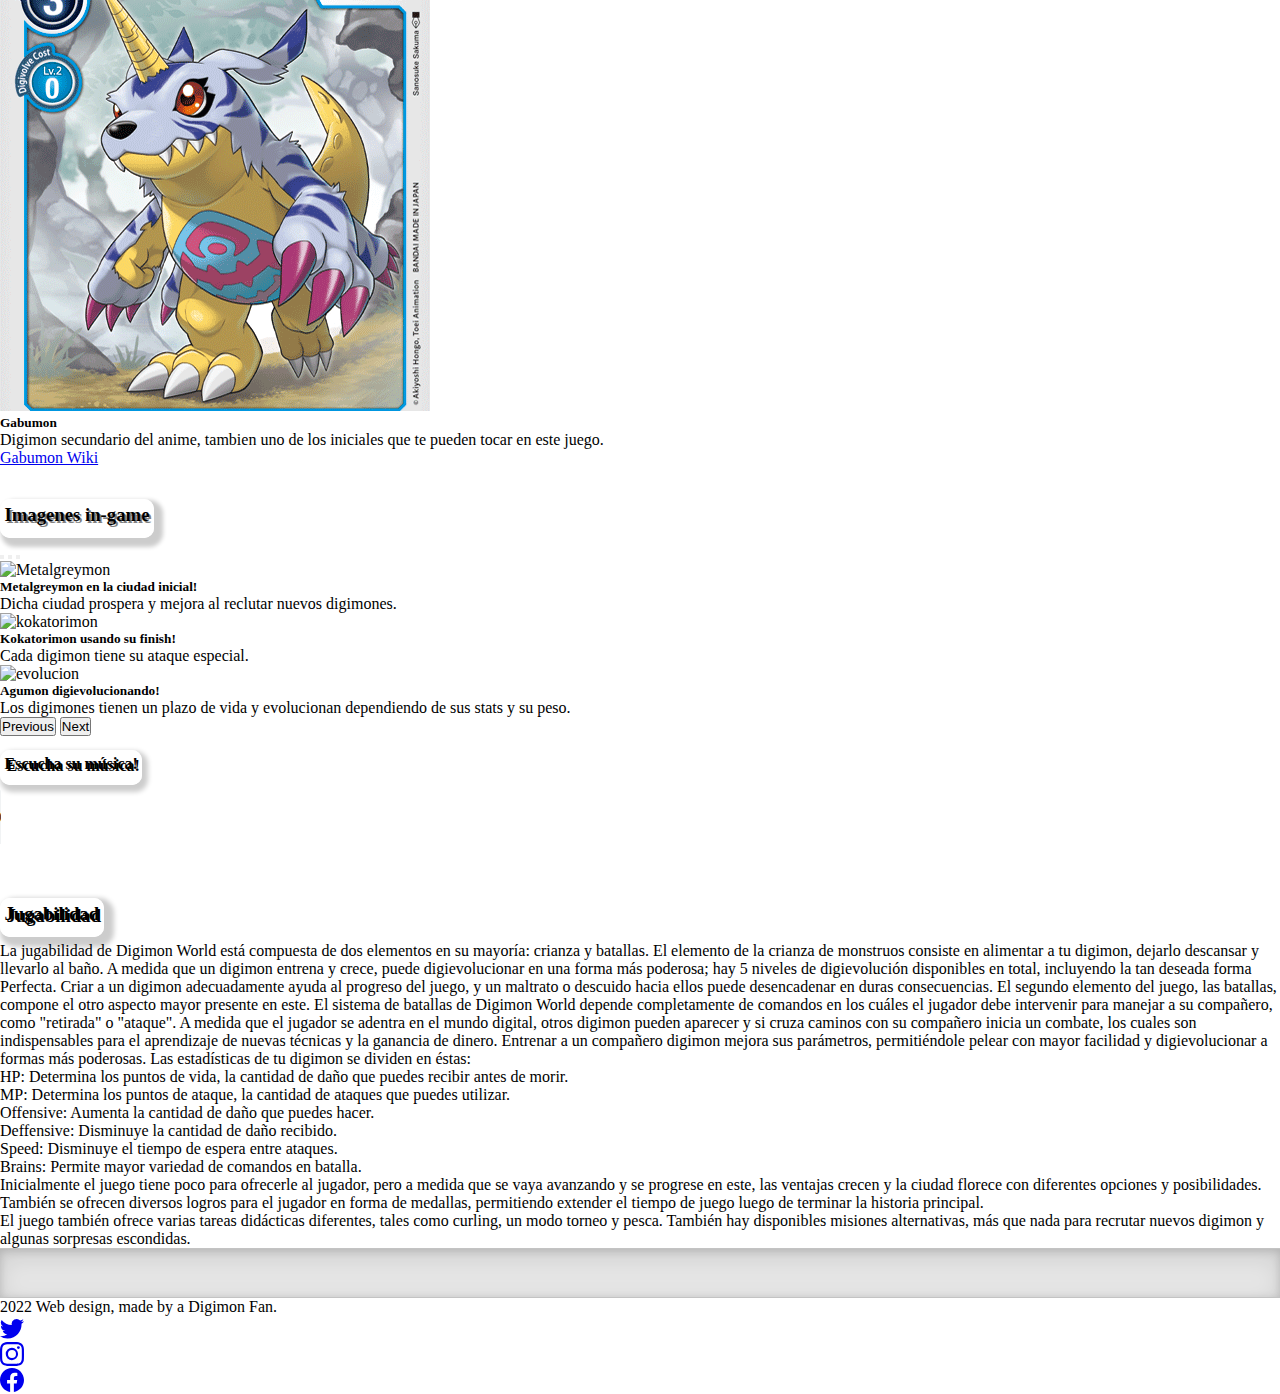
==== commit d31a07e2: "rama con sass1" ====
--- a/index.html
+++ b/index.html
@@ -7,7 +7,7 @@
     <meta name="viewport" content="width=device-width, initial-scale=1.0">
     <link href="https://cdn.jsdelivr.net/npm/bootstrap@5.1.3/dist/css/bootstrap.min.css" rel="stylesheet"
         integrity="sha384-1BmE4kWBq78iYhFldvKuhfTAU6auU8tT94WrHftjDbrCEXSU1oBoqyl2QvZ6jIW3" crossorigin="anonymous">
-    <link rel="stylesheet" href="css/estilos.css">
+    <link rel="stylesheet" href="sass/estilos.css">
     <link rel="shortcut icon" href="./favicons/agumonfavicon2.png" type="image/x-icon">
     <title>Digimon World 1</title>
     <link rel="canonical" href="https://getbootstrap.com/docs/5.1/examples/footers/">
@@ -31,7 +31,7 @@
                         <a class="nav-link" href="../pages/digievolutionguide.html">Digievolution Chart</a>
                     </li> -->
                     <li class="nav-item">
-                        <a class="nav-link" href="./pages/guia.html">Guía</a>
+                        <a class="nav-link" href="../pages/guia.html">Guide</a>
                     </li>
                 </ul>
             </div>
@@ -93,7 +93,7 @@
                     </div>
                 </div>
             </div>
-            <div class="col-12 col-sm-4">
+            <div  class="col-12 col-sm-4">
                 <div id="cartita1" class="card shadow p-0 mb-5 bg-body rounded" style="width: 100%;">
                     <img w-100 src="./img/gabumon.png" class="card-img-top" alt="gabumon">
                     <div class="card-body text-center">
@@ -282,4 +282,4 @@
     <script nomodule src="https://unpkg.com/ionicons@5.5.2/dist/ionicons/ionicons.js"></script>
 </body>
 
-</html>
+</html>--- a/sass/estilos.css
+++ b/sass/estilos.css
@@ -0,0 +1,165 @@
+* {
+  padding: 0;
+  margin: 0;
+}
+
+.subtitle {
+  font-size: 1.1rem;
+}
+
+#cartita {
+  -webkit-transition: all 400ms ease;
+  transition: all 400ms ease;
+}
+
+#cartita:hover {
+  -webkit-box-shadow: 5px 5px 20px rgba(0, 0, 0, 0.4);
+          box-shadow: 5px 5px 20px rgba(0, 0, 0, 0.4);
+  -webkit-transform: translateY(-3%);
+          transform: translateY(-3%);
+}
+
+#cartita1 {
+  -webkit-transition: all 400ms ease;
+  transition: all 400ms ease;
+}
+
+#cartita1:hover {
+  -webkit-box-shadow: 5px 5px 20px rgba(0, 0, 0, 0.4);
+          box-shadow: 5px 5px 20px rgba(0, 0, 0, 0.4);
+  -webkit-transform: translateY(-3%);
+          transform: translateY(-3%);
+}
+
+.carousel-caption {
+  bottom: 280px;
+}
+
+#stats {
+  list-style: none;
+}
+
+.b-example-divider {
+  height: 3rem;
+  background-color: rgba(0, 0, 0, 0.1);
+  border: solid rgba(0, 0, 0, 0.15);
+  border-width: 1px 0;
+  -webkit-box-shadow: inset 0 0.5em 1.5em rgba(0, 0, 0, 0.1), inset 0 0.125em 0.5em rgba(0, 0, 0, 0.15);
+          box-shadow: inset 0 0.5em 1.5em rgba(0, 0, 0, 0.1), inset 0 0.125em 0.5em rgba(0, 0, 0, 0.15);
+}
+
+.bi {
+  vertical-align: -.125em;
+  fill: currentColor;
+}
+
+#bounceimg:hover {
+  -webkit-animation: bounce 1s linear;
+          animation: bounce 1s linear;
+}
+
+.guiadeljuego {
+  margin: 4vh 7vh 4vh 7vh;
+}
+
+.historiaprincipal {
+  padding: 0.5vh;
+  padding-bottom: 1.5vh;
+  background: #fff;
+  border-radius: 10px;
+  -webkit-box-shadow: 5px 5px 5px 5px rgba(0, 0, 0, 0.2), 15px 15px 15px rgba(255, 255, 255, 0.1);
+          box-shadow: 5px 5px 5px 5px rgba(0, 0, 0, 0.2), 15px 15px 15px rgba(255, 255, 255, 0.1);
+}
+
+.box {
+  padding: 0.5vh;
+  padding-bottom: 1.5vh;
+  background: #fff;
+  border-radius: 10px;
+  -webkit-box-shadow: 5px 5px 5px 5px rgba(0, 0, 0, 0.2), 15px 15px 15px rgba(255, 255, 255, 0.1);
+          box-shadow: 5px 5px 5px 5px rgba(0, 0, 0, 0.2), 15px 15px 15px rgba(255, 255, 255, 0.1);
+}
+
+.img-ingame {
+  padding: 0.5vh;
+  padding-bottom: 1.5vh;
+  background: #fff;
+  border-radius: 10px;
+  -webkit-box-shadow: 5px 5px 4px 4px rgba(0, 0, 0, 0.2), 15px 15px 15px rgba(255, 255, 255, 0.1);
+          box-shadow: 5px 5px 4px 4px rgba(0, 0, 0, 0.2), 15px 15px 15px rgba(255, 255, 255, 0.1);
+}
+
+.musica-text {
+  padding: 0.5vh;
+  padding-bottom: 1.5vh;
+  background: #fff;
+  border-radius: 10px;
+  -webkit-box-shadow: 3px 4px 5px 3px rgba(0, 0, 0, 0.2), 5px 5px 5px rgba(255, 255, 255, 0.1);
+          box-shadow: 3px 4px 5px 3px rgba(0, 0, 0, 0.2), 5px 5px 5px rgba(255, 255, 255, 0.1);
+}
+
+.text-guide {
+  padding: 0.5vh;
+  padding-bottom: 1.5vh;
+  background: #fff;
+  border-radius: 10px;
+  -webkit-box-shadow: 3px 4px 3px 3px rgba(0, 0, 0, 0.2), 15px 15px 15px rgba(255, 255, 255, 0.1);
+          box-shadow: 3px 4px 3px 3px rgba(0, 0, 0, 0.2), 15px 15px 15px rgba(255, 255, 255, 0.1);
+}
+
+.parrafos-guia {
+  text-align: center;
+  font-style: italic;
+}
+
+@-webkit-keyframes bounce {
+  20%, 50%, 80%, to {
+    -webkit-transform: translateY(0);
+            transform: translateY(0);
+  }
+  40% {
+    -webkit-transform: translateY(-30px);
+            transform: translateY(-30px);
+  }
+  70% {
+    -webkit-transform: translateY(-15px);
+            transform: translateY(-15px);
+  }
+  90% {
+    -webkit-transform: translateY(-4px);
+            transform: translateY(-4px);
+  }
+}
+
+@keyframes bounce {
+  20%, 50%, 80%, to {
+    -webkit-transform: translateY(0);
+            transform: translateY(0);
+  }
+  40% {
+    -webkit-transform: translateY(-30px);
+            transform: translateY(-30px);
+  }
+  70% {
+    -webkit-transform: translateY(-15px);
+            transform: translateY(-15px);
+  }
+  90% {
+    -webkit-transform: translateY(-4px);
+            transform: translateY(-4px);
+  }
+}
+
+@media all and (max-width: 450px) {
+  .carrusel-audio {
+    -webkit-box-ordinal-group: 3;
+        -ms-flex-order: 2;
+            order: 2;
+  }
+  .aside-jugabilidad {
+    -webkit-box-ordinal-group: 2;
+        -ms-flex-order: 1;
+            order: 1;
+  }
+}
+/*# sourceMappingURL=estilos.css.map */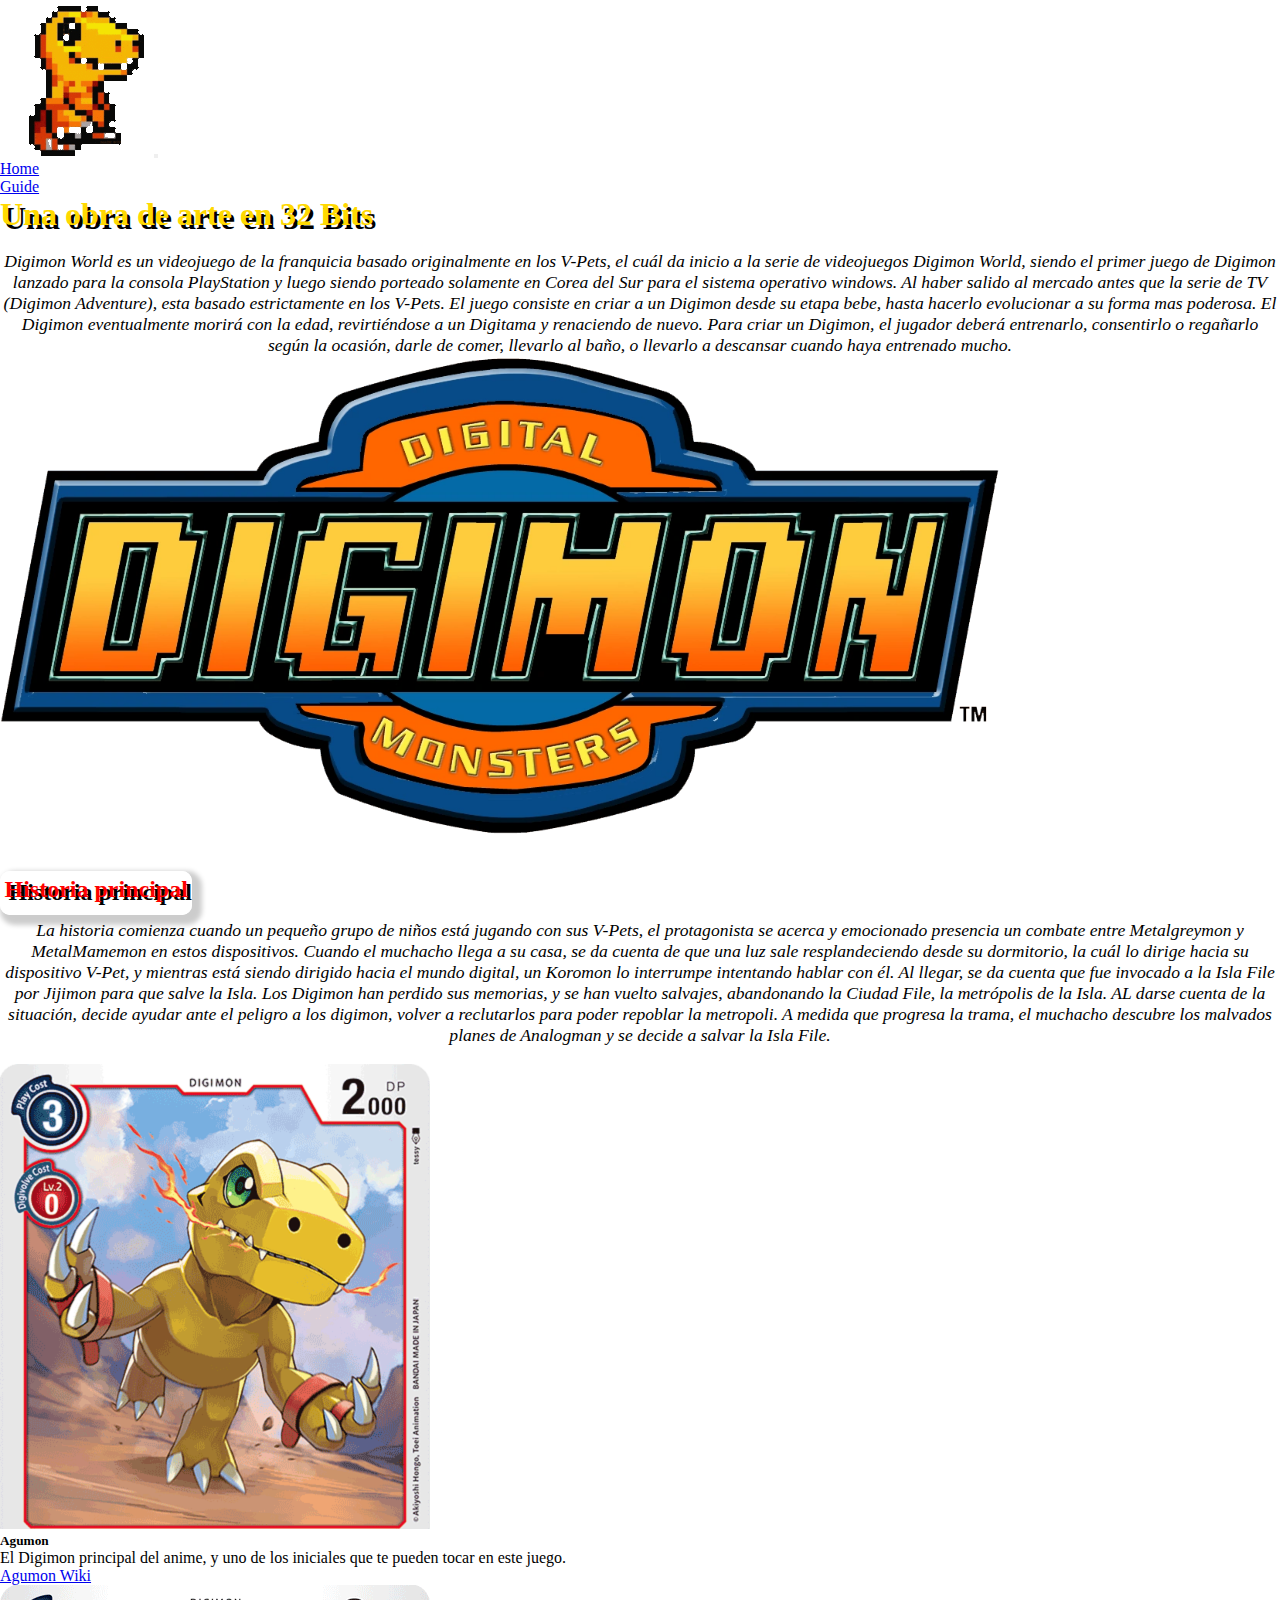
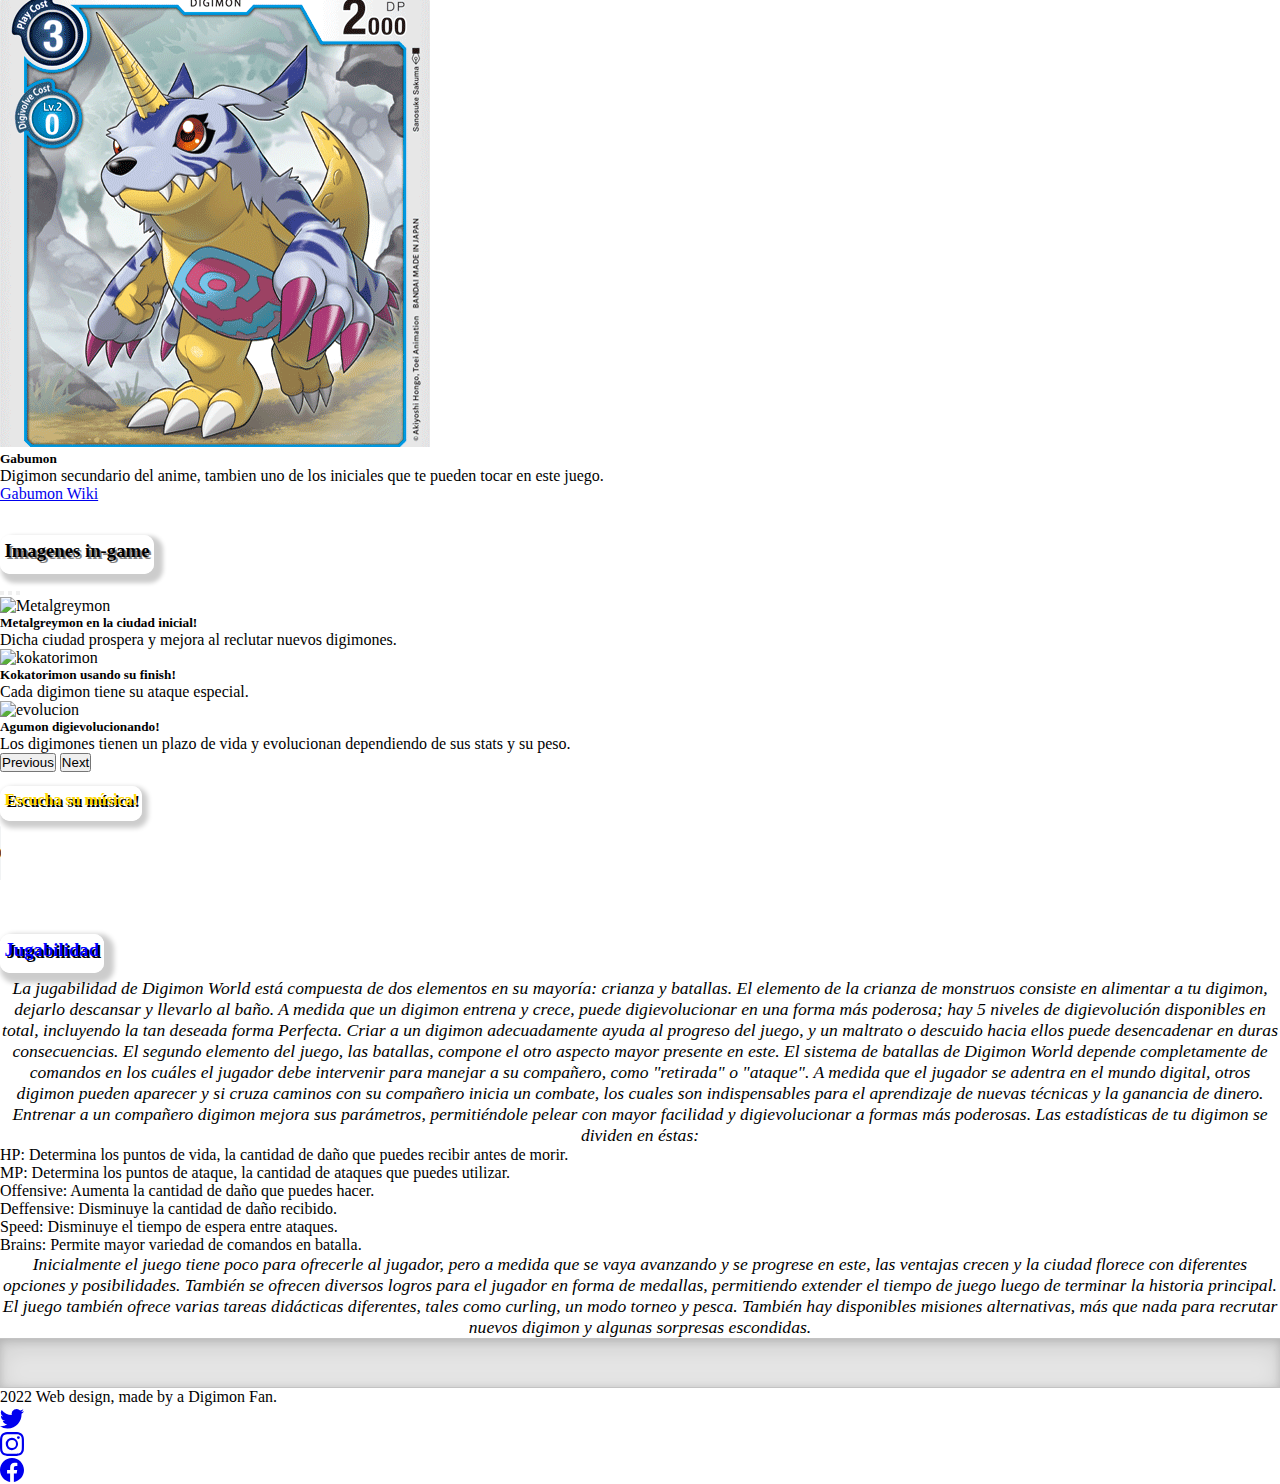
==== commit 9e8cfc4a: "agregado maps, mixing, extend y etc" ====
--- a/index.html
+++ b/index.html
@@ -5,6 +5,9 @@
     <meta charset="UTF-8">
     <meta http-equiv="X-UA-Compatible" content="IE=edge">
     <meta name="viewport" content="width=device-width, initial-scale=1.0">
+    <meta name="keywords" content="digimon, digimon world, digimon 1, informacion digimon, historia juegos, juegos ps1, personajes principales, playstation, juegos viejos, videojuego, agumon, gabumon, digital monster, pokemon">
+    <meta name="title" content="Historia, guia e informacion de digimon world 1">
+    <meta name="description" content="Guia e informacion de la historia de digimon world 1 para ayudarte a entender el juego y disfrutarlo al maximo como nuevo jugador o para revivir experiencias pasadas!">
     <link href="https://cdn.jsdelivr.net/npm/bootstrap@5.1.3/dist/css/bootstrap.min.css" rel="stylesheet"
         integrity="sha384-1BmE4kWBq78iYhFldvKuhfTAU6auU8tT94WrHftjDbrCEXSU1oBoqyl2QvZ6jIW3" crossorigin="anonymous">
     <link rel="stylesheet" href="sass/estilos.css">
@@ -41,10 +44,10 @@
     <main class="container pt-2">
         <section id="portada" class="row justify-content-evenly pt-2">
             <div class="col-12 col-sm-6 justify-content-center align-center shadow p-3 mb-5 bg-body rounded mt-3">
-                <h1 class="display-1 fw-bold text-center text-warning" style="text-shadow: 3px 4px black;">Una obra de
+                <h1 class="titulohome display-1 fw-bold text-center" style="text-shadow: 3px 4px black;">Una obra de
                     arte en 32 Bits</h1>
                 <br>
-                <p class="subtitle fst-italic text-center"> Digimon World es un videojuego de la franquicia basado
+                <p class="parrafohome"> Digimon World es un videojuego de la franquicia basado
                     originalmente
                     en los V-Pets, el cuál da inicio a la serie de videojuegos Digimon World, siendo el primer juego de
                     Digimon lanzado para la consola PlayStation y luego siendo porteado solamente en Corea del Sur para
@@ -65,9 +68,9 @@
         <section id="Historia" class="row justify-content-center">
             <div class="col-8 shadow-sm p-3 mb-5 bg-body rounded">
                 <h2 class="text-center fw-bold display-4 pb-3" style="text-shadow: 4px 3px black;"><span
-                        class="text-danger historiaprincipal">Historia principal</span></h2>
-                <br>
-                <p class="fst-italic text-center">La historia comienza cuando un pequeño grupo de niños está jugando con
+                        class="subtitulo historiaprincipal">Historia principal</span></h2>
+                <br>
+                <p class="parrafohome">La historia comienza cuando un pequeño grupo de niños está jugando con
                     sus V-Pets, el protagonista se acerca y emocionado presencia un combate entre Metalgreymon y
                     MetalMamemon en estos dispositivos. Cuando el muchacho llega a su casa, se da cuenta de que una luz
                     sale resplandeciendo desde su dormitorio, la cuál lo dirige hacia su dispositivo V-Pet, y mientras
@@ -162,7 +165,7 @@
                 </div>
                 <br>
                 <div class="p-4">
-                    <h4 class="text-warning fs-3 text-center fw-bold pt-5 pb-3" style="text-shadow: 2px 2px black;">
+                    <h4 class="titulo-musica fs-3 text-center fw-bold pt-5 pb-3" style="text-shadow: 2px 2px black;">
                         <span class="musica-text">Escucha su música!</span></h4>
                 </div>
                 <br>
@@ -182,8 +185,8 @@
             <aside class="col-12 col-sm-6 aside-jugabilidad">
                 <br>
                 <h3 class="text-center pb-3" style="text-shadow: 2px 2px black;"><span
-                        class="box text-primary fw-bold display-5">Jugabilidad</span></h3><br>
-                <p class="text-center fst-italic">La jugabilidad de Digimon World está compuesta de dos elementos en su
+                        class="box fw-bold display-5">Jugabilidad</span></h3><br>
+                <p class="parrafohome">La jugabilidad de Digimon World está compuesta de dos elementos en su
                     mayoría: crianza y batallas. El elemento de la crianza de monstruos consiste en alimentar a tu
                     digimon, dejarlo descansar y llevarlo al baño. A medida que un digimon entrena y crece, puede
                     digievolucionar en una forma más poderosa; hay 5 niveles de digievolución disponibles en total,
@@ -222,12 +225,12 @@
                     </li>
                 </ul>
 
-                <p class="text-center fst-italic">Inicialmente el juego tiene poco para ofrecerle al jugador, pero a
+                <p class="parrafohome">Inicialmente el juego tiene poco para ofrecerle al jugador, pero a
                     medida que se vaya avanzando y se progrese en este, las ventajas crecen y la ciudad florece con
                     diferentes opciones y posibilidades. También se ofrecen diversos logros para el jugador en forma de
                     medallas, permitiendo extender el tiempo de juego luego de terminar la historia principal.</p>
 
-                <p class="text-center fst-italic">El juego también ofrece varias tareas didácticas diferentes, tales
+                <p class="parrafohome">El juego también ofrece varias tareas didácticas diferentes, tales
                     como curling, un modo torneo y pesca. También hay disponibles misiones alternativas, más que nada
                     para recrutar nuevos digimon y algunas sorpresas escondidas.</p>
             </aside>
--- a/sass/estilos.css
+++ b/sass/estilos.css
@@ -1,30 +1,34 @@
+.titulohome {
+  color: #ffd900;
+}
+
+.subtitulo {
+  color: red;
+}
+
+.titulo-musica {
+  color: #ffd900;
+}
+
+.box {
+  color: blue;
+}
+
+.img-ingame {
+  color: black;
+}
+
 * {
   padding: 0;
   margin: 0;
 }
 
-.subtitle {
-  font-size: 1.1rem;
-}
-
-#cartita {
+#cartita, #cartita1 {
   -webkit-transition: all 400ms ease;
   transition: all 400ms ease;
 }
 
-#cartita:hover {
-  -webkit-box-shadow: 5px 5px 20px rgba(0, 0, 0, 0.4);
-          box-shadow: 5px 5px 20px rgba(0, 0, 0, 0.4);
-  -webkit-transform: translateY(-3%);
-          transform: translateY(-3%);
-}
-
-#cartita1 {
-  -webkit-transition: all 400ms ease;
-  transition: all 400ms ease;
-}
-
-#cartita1:hover {
+#cartita:hover, #cartita1:hover {
   -webkit-box-shadow: 5px 5px 20px rgba(0, 0, 0, 0.4);
           box-shadow: 5px 5px 20px rgba(0, 0, 0, 0.4);
   -webkit-transform: translateY(-3%);
@@ -62,7 +66,7 @@
   margin: 4vh 7vh 4vh 7vh;
 }
 
-.historiaprincipal {
+.historiaprincipal, .box, .img-ingame, .musica-text, .text-guide {
   padding: 0.5vh;
   padding-bottom: 1.5vh;
   background: #fff;
@@ -71,38 +75,17 @@
           box-shadow: 5px 5px 5px 5px rgba(0, 0, 0, 0.2), 15px 15px 15px rgba(255, 255, 255, 0.1);
 }
 
-.box {
-  padding: 0.5vh;
-  padding-bottom: 1.5vh;
-  background: #fff;
-  border-radius: 10px;
-  -webkit-box-shadow: 5px 5px 5px 5px rgba(0, 0, 0, 0.2), 15px 15px 15px rgba(255, 255, 255, 0.1);
-          box-shadow: 5px 5px 5px 5px rgba(0, 0, 0, 0.2), 15px 15px 15px rgba(255, 255, 255, 0.1);
-}
-
 .img-ingame {
-  padding: 0.5vh;
-  padding-bottom: 1.5vh;
-  background: #fff;
-  border-radius: 10px;
   -webkit-box-shadow: 5px 5px 4px 4px rgba(0, 0, 0, 0.2), 15px 15px 15px rgba(255, 255, 255, 0.1);
           box-shadow: 5px 5px 4px 4px rgba(0, 0, 0, 0.2), 15px 15px 15px rgba(255, 255, 255, 0.1);
 }
 
 .musica-text {
-  padding: 0.5vh;
-  padding-bottom: 1.5vh;
-  background: #fff;
-  border-radius: 10px;
   -webkit-box-shadow: 3px 4px 5px 3px rgba(0, 0, 0, 0.2), 5px 5px 5px rgba(255, 255, 255, 0.1);
           box-shadow: 3px 4px 5px 3px rgba(0, 0, 0, 0.2), 5px 5px 5px rgba(255, 255, 255, 0.1);
 }
 
 .text-guide {
-  padding: 0.5vh;
-  padding-bottom: 1.5vh;
-  background: #fff;
-  border-radius: 10px;
   -webkit-box-shadow: 3px 4px 3px 3px rgba(0, 0, 0, 0.2), 15px 15px 15px rgba(255, 255, 255, 0.1);
           box-shadow: 3px 4px 3px 3px rgba(0, 0, 0, 0.2), 15px 15px 15px rgba(255, 255, 255, 0.1);
 }
@@ -110,6 +93,79 @@
 .parrafos-guia {
   text-align: center;
   font-style: italic;
+  font-size: 1rem;
+}
+
+.parrafohome {
+  text-align: center;
+  font-style: italic;
+  font-size: 1.1rem;
+}
+
+.filecity-icon,
+.nativeforest-icon,
+.tropicaljungle-icon,
+.drilltunel-icon,
+.drilltunel2-icon,
+.geckoswamp-icon,
+.mistytrees-icon,
+.toytown-icon,
+.industrialtown-icon,
+.monteinfinito-icon,
+.bugland-icon,
+.backdimension-icon {
+  height: 450px;
+  width: 450px;
+  padding: 0;
+  margin: 0;
+}
+
+.filecity-icon {
+  border: 0.5px solid red;
+}
+
+.nativeforest-icon {
+  border: 0.5px solid red;
+}
+
+.tropicaljungle-icon {
+  border: 0.5px solid red;
+}
+
+.drilltunel-icon {
+  border: 0.5px solid red;
+}
+
+.drilltunel2-icon {
+  border: 0.5px solid red;
+}
+
+.geckoswamp-icon {
+  border: 0.5px solid red;
+}
+
+.mistytrees-icon {
+  border: 0.5px solid red;
+}
+
+.toytown-icon {
+  border: 0.5px solid red;
+}
+
+.industrialtown-icon {
+  border: 0.5px solid red;
+}
+
+.monteinfinito-icon {
+  border: 0.5px solid red;
+}
+
+.bugland-icon {
+  border: 0.5px solid red;
+}
+
+.backdimension-icon {
+  border: 0.5px solid red;
 }
 
 @-webkit-keyframes bounce {
